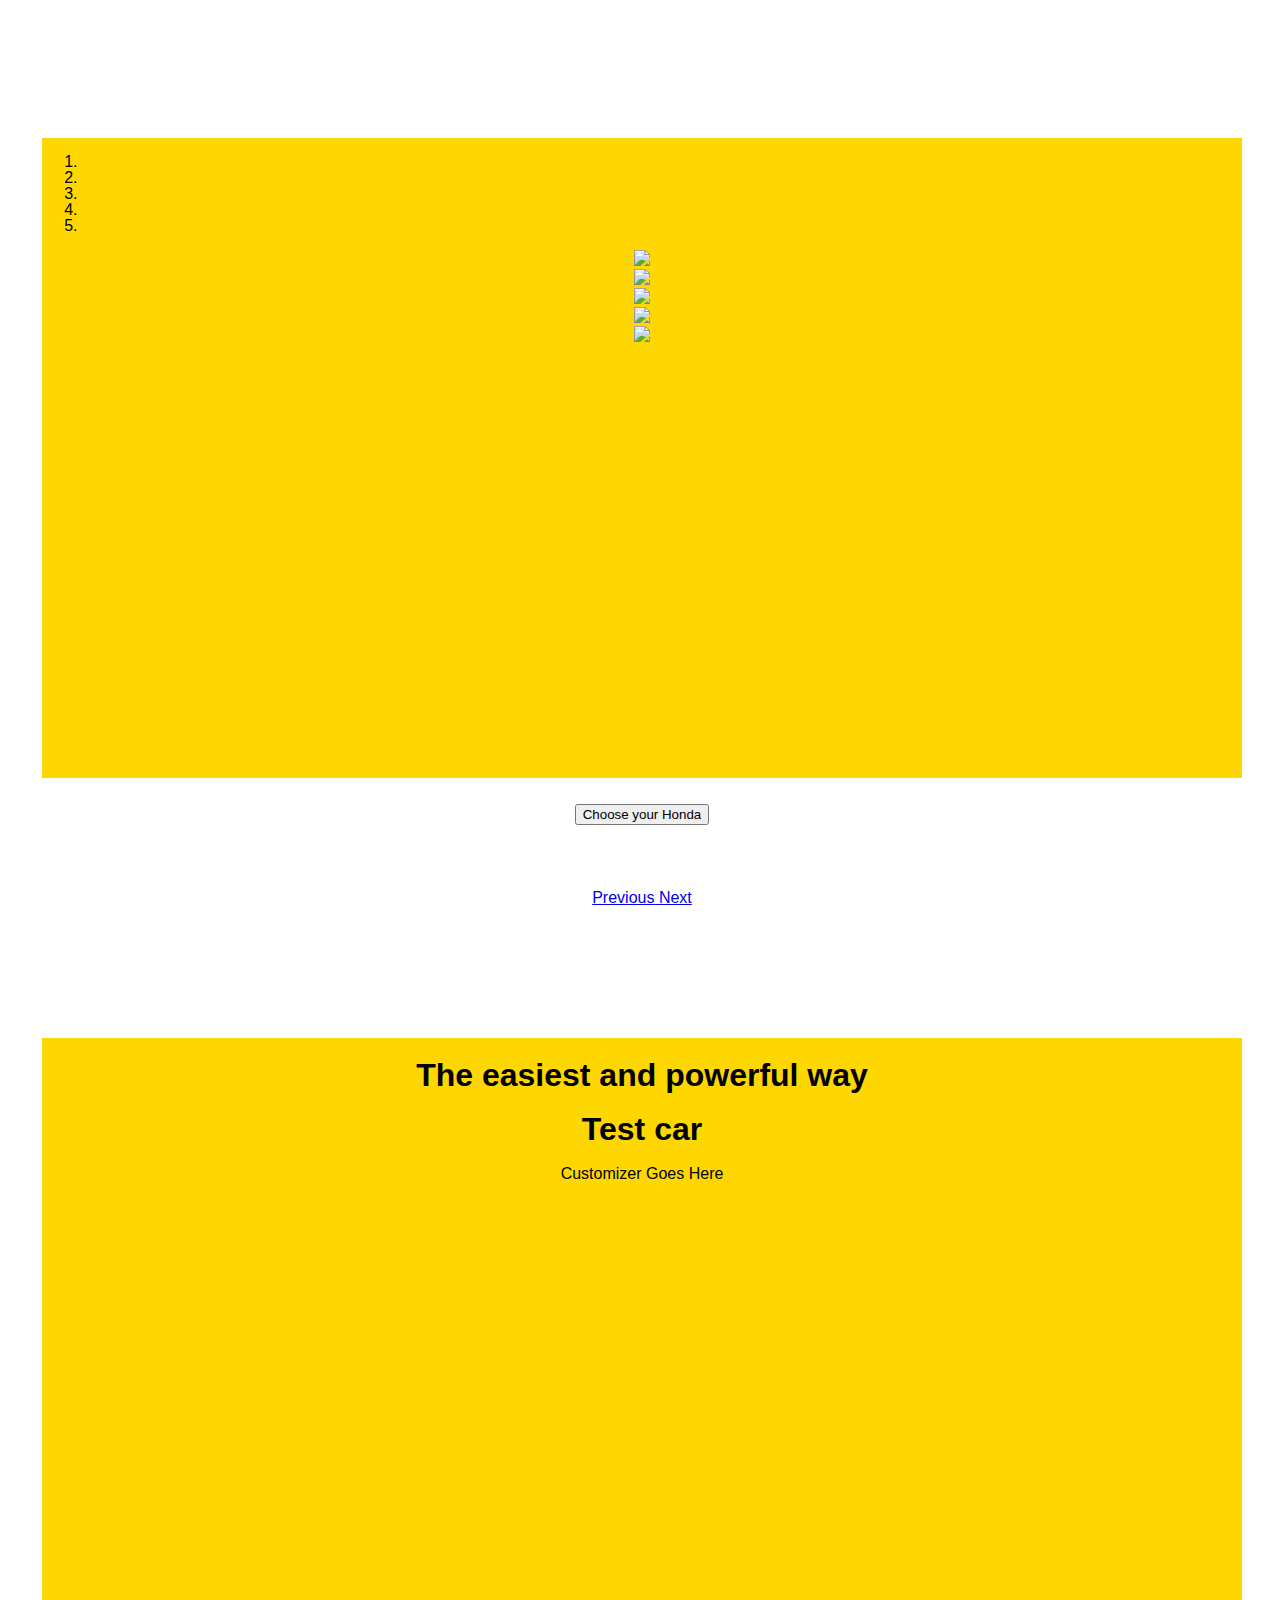
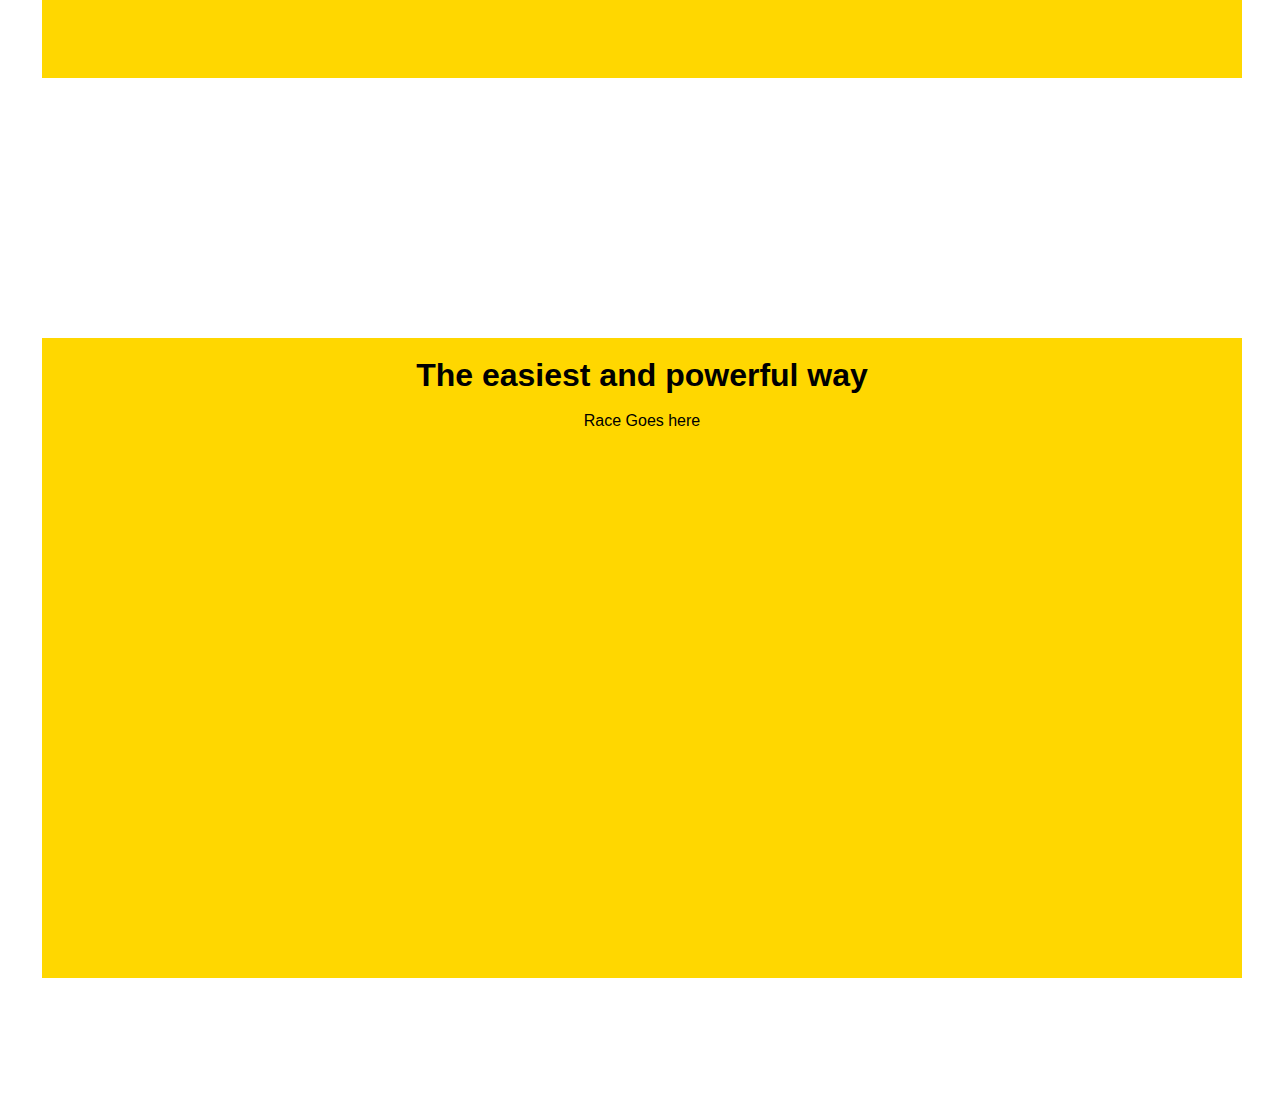
==== index.html @ cb32fbf5 "feature(carousel) : add select car button" ====
<!DOCTYPE html>
<html lang="">
	<head>
		<meta charset="utf-8">
		<meta http-equiv="X-UA-Compatible" content="IE=edge">
		<meta name="viewport" content="width=device-width, initial-scale=1">
		<title>Honda: Create your own car!</title>

		<!-- Bootstrap CSS -->
		<link href="lib/bootstrap/css/bootstrap.min.css" rel="stylesheet">
		<link href="css/style.css" rel="stylesheet">

		<!-- HTML5 Shim and Respond.js IE8 support of HTML5 elements and media queries -->
		<!-- WARNING: Respond.js doesn't work if you view the page via file:// -->
		<!--[if lt IE 9]>
			<script src="https://oss.maxcdn.com/libs/html5shiv/3.7.0/html5shiv.js"></script>
			<script src="https://oss.maxcdn.com/libs/respond.js/1.4.2/respond.min.js"></script>
		<![endif]-->
	</head>
	<body>
		<div class="vertical-center" id="main-div">
			<div class="container text-center">
				<div class="row">

					<div class="col-md-12">
						<div class="top-bg">
							<div id="carousel" class="carousel slide" data-ride="carousel">
							<!-- Indicators -->
								<ol class="carousel-indicators">
									<li data-target="#carousel" data-slide-to="0" class="active"></li>
									<li data-target="#carousel" data-slide-to="1"></li>
									<li data-target="#carousel" data-slide-to="2"></li>
									<li data-target="#carousel" data-slide-to="3"></li>
									<li data-target="#carousel" data-slide-to="4"></li>
								</ol>

								<!-- Wrapper for slides -->
								<div class="carousel-inner">
								    <div class="item active" id="car1">
								      <div class="col-md-12"><a href="#"><img src="images/carousel/1.jpg" class="img-responsive"></a></div>
								    </div>
								    <div class="item" id="car2">
								      <div class="col-md-12"><a href="#"><img src="images/carousel/2.jpg" class="img-responsive"></a></div>
								    </div>
								    <div class="item" id="car3">
								      <div class="col-md-12" ><a href="#"><img src="images/carousel/3.jpg" class="img-responsive"></a></div>
								    </div>
								    <div class="item" id="car4">
								      <div class="col-md-12"><a href="#"><img src="images/carousel/4.jpg" class="img-responsive"></a></div>
								    </div>
								    <div class="item" id="car5">
								      <div class="col-md-12"><a href="#"><img src="images/carousel/5.jpg" class="img-responsive"></a></div>
								    </div>
								  </div>

								<!-- Controls -->
								<a class="left carousel-control" href="#carousel" role="button" data-slide="prev">
									<span class="glyphicon glyphicon-chevron-left" aria-hidden="true"></span>
									<span class="sr-only">Previous</span>
								</a>
								<a class="right carousel-control" href="#carousel" role="button" data-slide="next">
									<span class="glyphicon glyphicon-chevron-right" aria-hidden="true"></span>
									<span class="sr-only">Next</span>
								</a>
							</div>
						</div>
					</div>

				</div>
				<button class="btn btn-default car-select">Choose your Honda</button>
			</div>
		</div>

		<div class="vertical-center hidden" id="customizer-div">
			<div class="container text-center">
				<h1>The easiest and powerful way</h1>
				<div class="row">

					<div class="col-md-12">
						<h1 id="carName">Test car</h1>
						<div class="top-bg">Customizer Goes Here</div>
					</div>

				</div>
			</div>
		</div>

		<div class="vertical-center hidden" id="race-div">
			<div class="container text-center">
				<h1>The easiest and powerful way</h1>
				<div class="row">

					<div class="col-md-12">
						<div class="top-bg">Race Goes here</div>
					</div>

				</div>
			</div>
		</div>

		<!-- jQuery -->
		<script src="lib/jquery-2.1.3.min.js"></script>
		<!-- Bootstrap JavaScript -->
		<script src="lib/bootstrap/js/bootstrap.min.js"></script>
		<script src="js/customizer.js"></script>
	</body>
</html>
---- css/style.css ----
html, body {
    height : 100%;
}

.container{
    width  : 1200px;
    height : 640px;
}

.vertical-center {
    height : 100%;
    width  : 100%;

    text-align : center;  /* align the inline(-block) elements horizontally */
}

.vertical-center:before {    /* create a full-height inline block pseudo=element */
    content        : ' ';
    display        : inline-block;
    vertical-align : middle;  /* vertical alignment of the inline element */
    height         : 100%;
}

.vertical-center > .container {
    max-width        : 100%;
    background-color : gold;

    display        : inline-block;
    vertical-align : middle;  /* vertical alignment of the inline element */
    font           : 16px/1 "Helvetica Neue", Helvetica, Arial, sans-serif;        /* <-- reset the font property */
}

.carousel {
    height : 640px;
    width  : 100%;
}

.carousel-inner {
    height : 100%;
}

.car-select {
    margin-top : 10px;
}
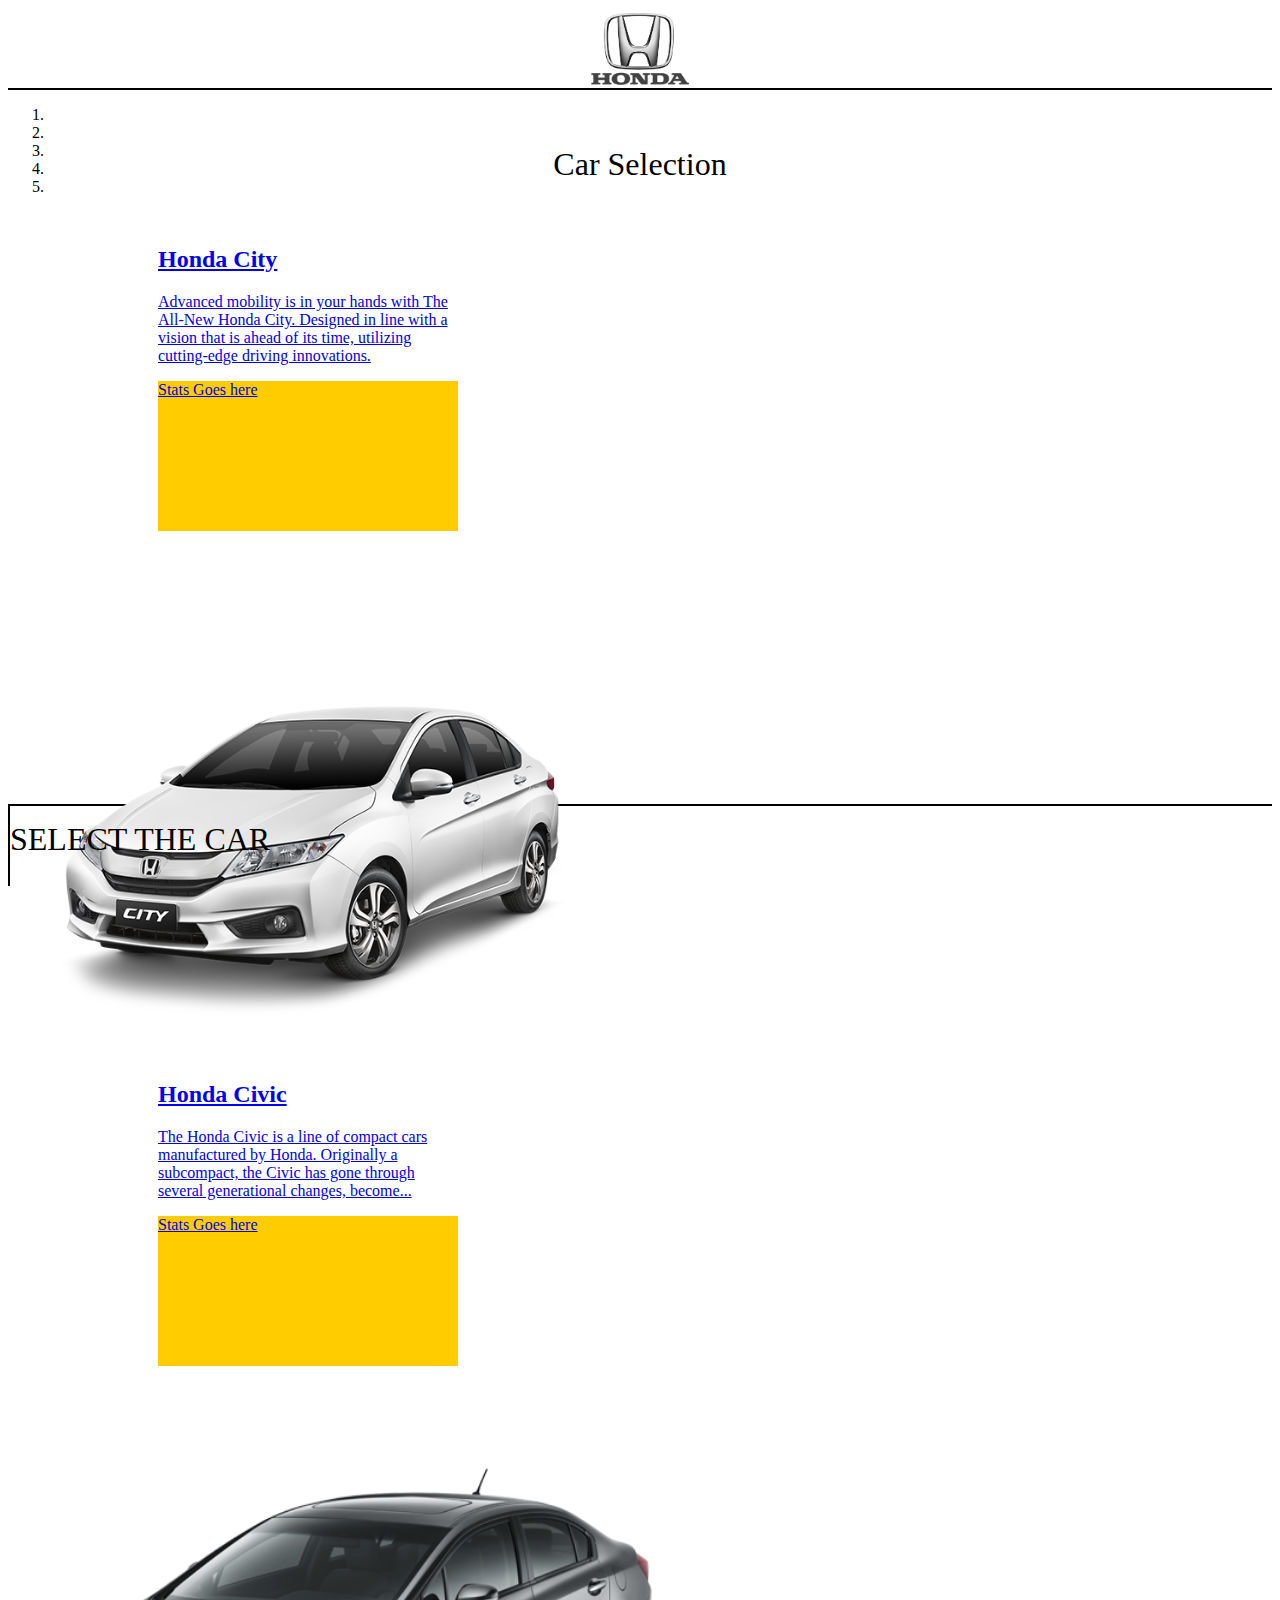
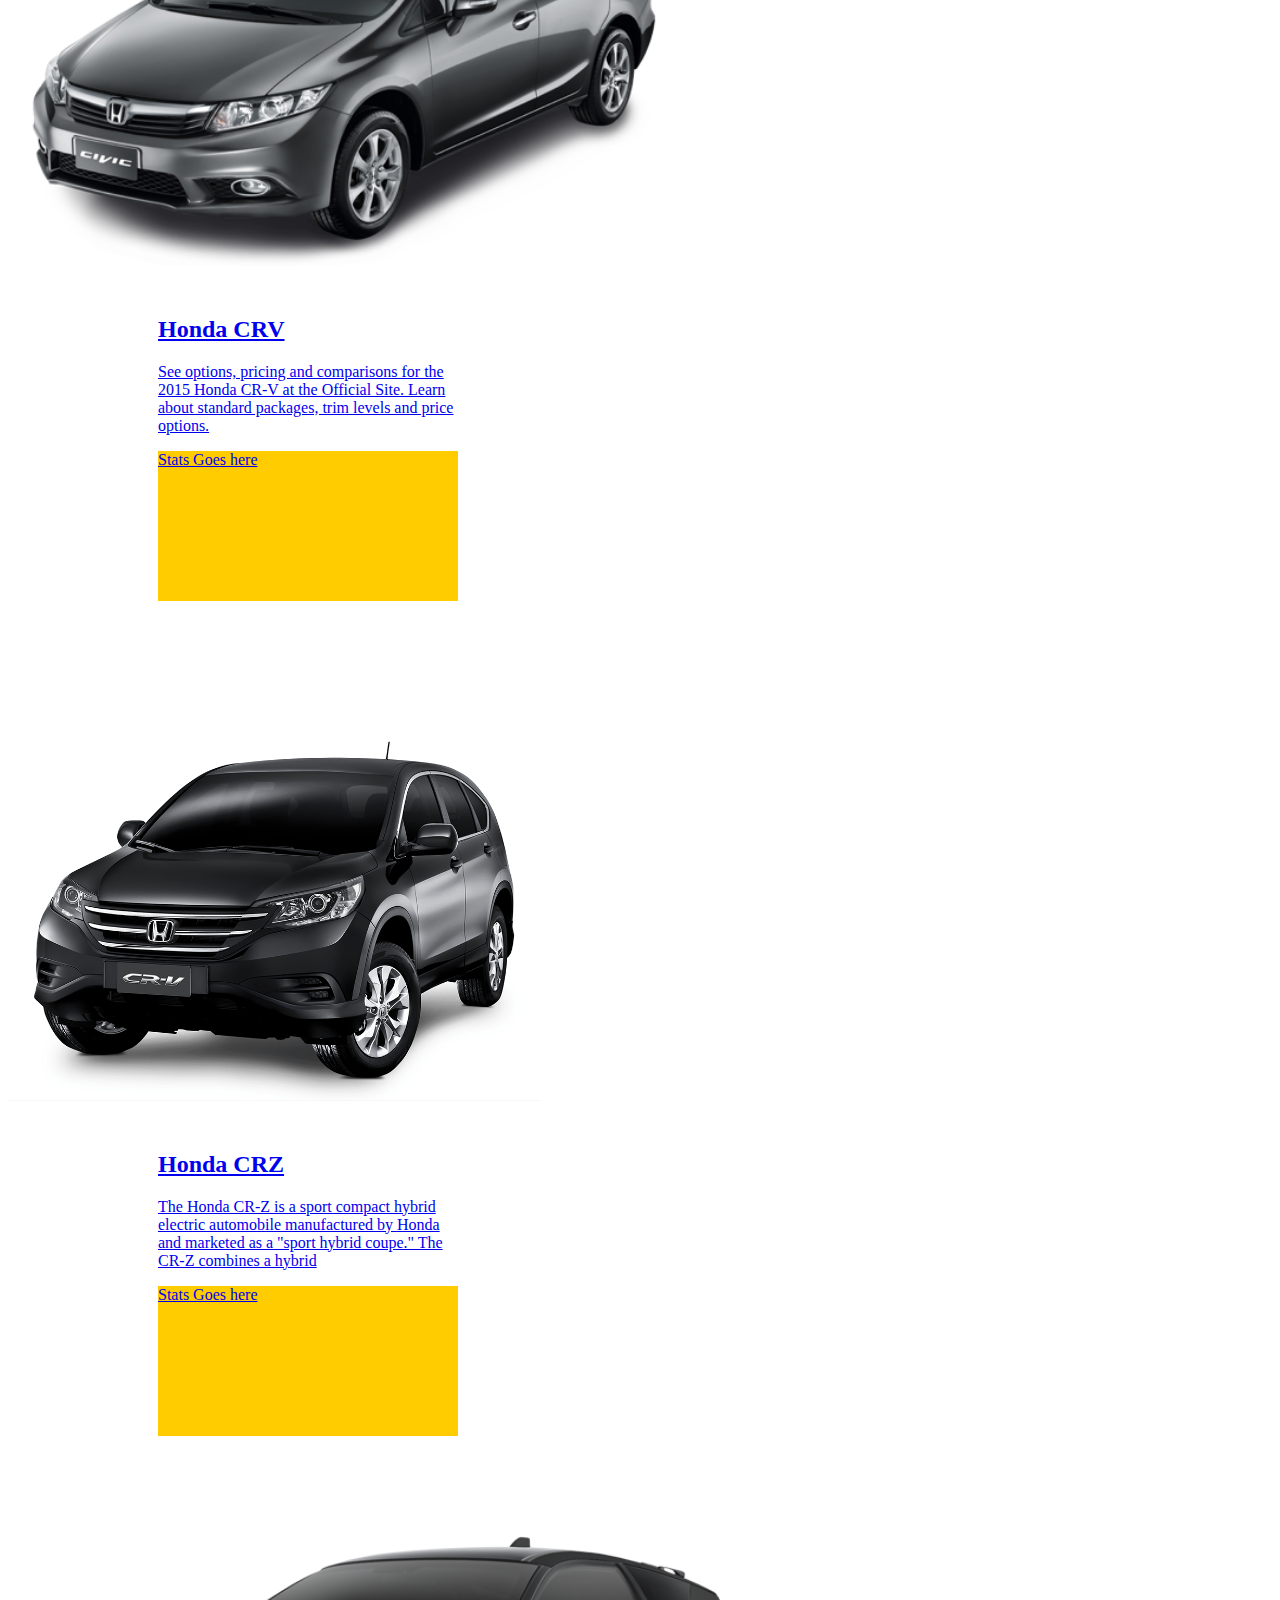
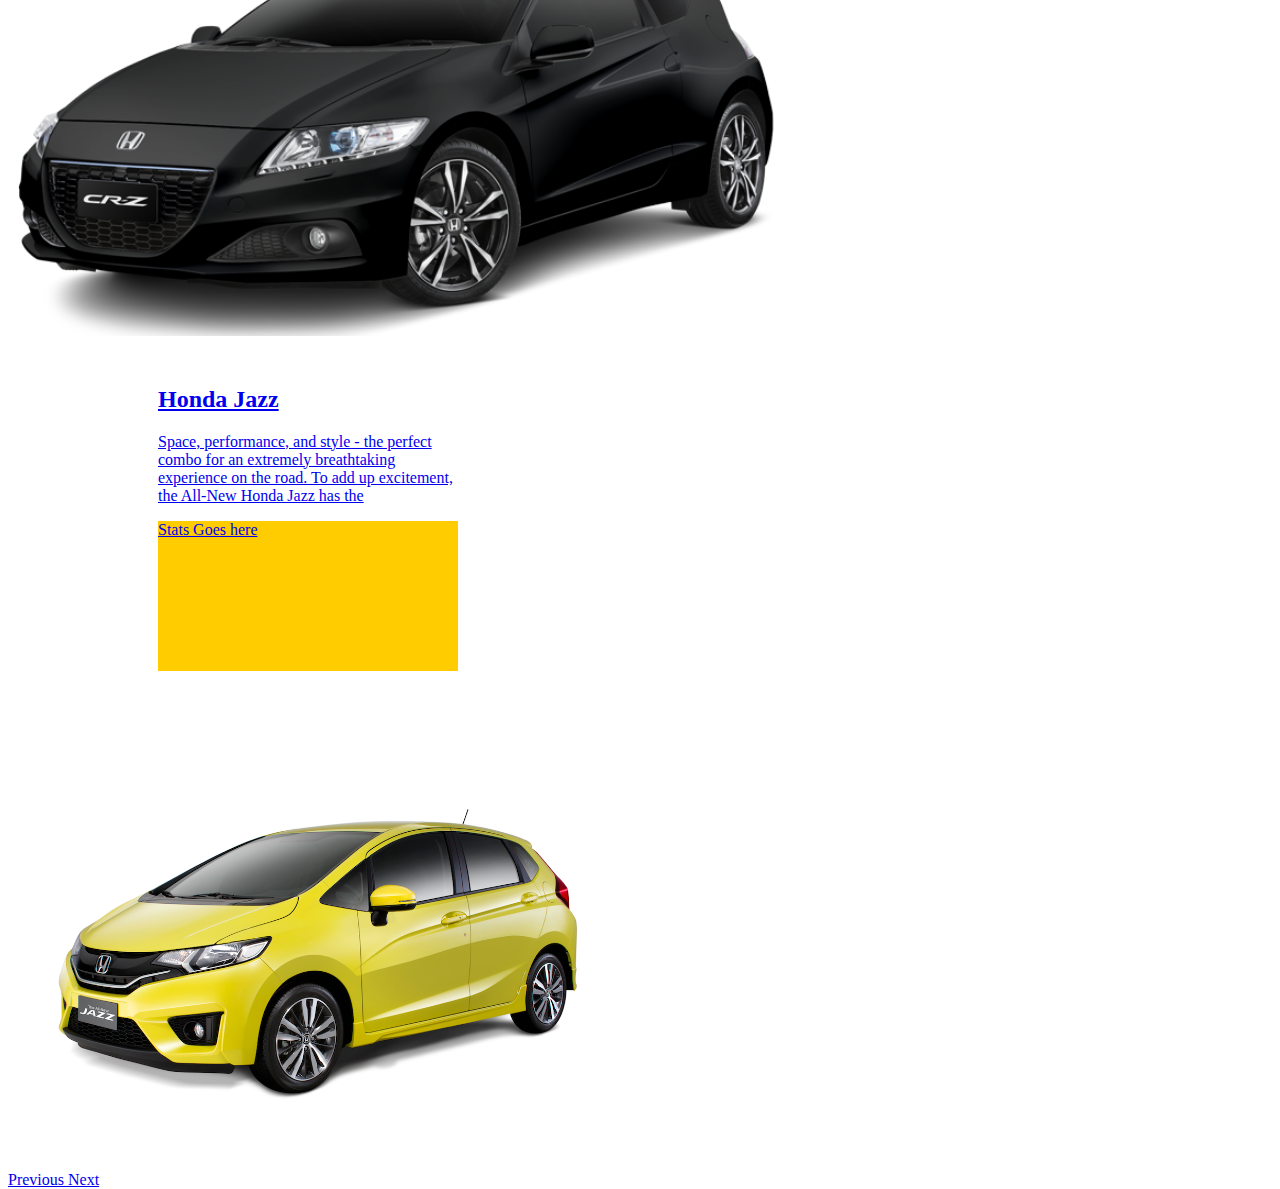
==== commit 1d39ed2f: "feature(carousel): setup carousel following wireframes" ====
--- a/index.html
+++ b/index.html
@@ -1,107 +1,154 @@
 <!DOCTYPE html>
 <html lang="">
-	<head>
-		<meta charset="utf-8">
-		<meta http-equiv="X-UA-Compatible" content="IE=edge">
-		<meta name="viewport" content="width=device-width, initial-scale=1">
-		<title>Honda: Create your own car!</title>
 
-		<!-- Bootstrap CSS -->
-		<link href="lib/bootstrap/css/bootstrap.min.css" rel="stylesheet">
-		<link href="css/style.css" rel="stylesheet">
+<head>
+    <meta charset="utf-8">
+    <meta http-equiv="X-UA-Compatible" content="IE=edge">
+    <meta name="viewport" content="width=device-width, initial-scale=1">
+    <title>Honda: Create your own car!</title>
 
-		<!-- HTML5 Shim and Respond.js IE8 support of HTML5 elements and media queries -->
-		<!-- WARNING: Respond.js doesn't work if you view the page via file:// -->
-		<!--[if lt IE 9]>
+    <!-- Bootstrap CSS -->
+    <link href="lib/bootstrap/css/bootstrap.min.css" rel="stylesheet">
+    <link href="css/style.css" rel="stylesheet">
+
+    <!-- HTML5 Shim and Respond.js IE8 support of HTML5 elements and media queries -->
+    <!-- WARNING: Respond.js doesn't work if you view the page via file:// -->
+    <!--[if lt IE 9]>
 			<script src="https://oss.maxcdn.com/libs/html5shiv/3.7.0/html5shiv.js"></script>
 			<script src="https://oss.maxcdn.com/libs/respond.js/1.4.2/respond.min.js"></script>
 		<![endif]-->
-	</head>
-	<body>
-		<div class="vertical-center" id="main-div">
-			<div class="container text-center">
-				<div class="row">
+</head>
 
-					<div class="col-md-12">
-						<div class="top-bg">
-							<div id="carousel" class="carousel slide" data-ride="carousel">
-							<!-- Indicators -->
-								<ol class="carousel-indicators">
-									<li data-target="#carousel" data-slide-to="0" class="active"></li>
-									<li data-target="#carousel" data-slide-to="1"></li>
-									<li data-target="#carousel" data-slide-to="2"></li>
-									<li data-target="#carousel" data-slide-to="3"></li>
-									<li data-target="#carousel" data-slide-to="4"></li>
-								</ol>
+<body>
+    <div class="logo-row">
+        <div class="logo"><img src="images/logo.png" class="pull-left">
+            <p class="center middle">Car Selection</p>
+        </div>
+    </div>
 
-								<!-- Wrapper for slides -->
-								<div class="carousel-inner">
-								    <div class="item active" id="car1">
-								      <div class="col-md-12"><a href="#"><img src="images/carousel/1.jpg" class="img-responsive"></a></div>
-								    </div>
-								    <div class="item" id="car2">
-								      <div class="col-md-12"><a href="#"><img src="images/carousel/2.jpg" class="img-responsive"></a></div>
-								    </div>
-								    <div class="item" id="car3">
-								      <div class="col-md-12" ><a href="#"><img src="images/carousel/3.jpg" class="img-responsive"></a></div>
-								    </div>
-								    <div class="item" id="car4">
-								      <div class="col-md-12"><a href="#"><img src="images/carousel/4.jpg" class="img-responsive"></a></div>
-								    </div>
-								    <div class="item" id="car5">
-								      <div class="col-md-12"><a href="#"><img src="images/carousel/5.jpg" class="img-responsive"></a></div>
-								    </div>
-								  </div>
+    <div class="main-area">
+        <div id="carousel" class="carousel slide" data-ride="carousel">
+            <!-- Indicators -->
+            <ol class="carousel-indicators">
+                <li data-target="#carousel" data-slide-to="0" class="active"></li>
+                <li data-target="#carousel" data-slide-to="1"></li>
+                <li data-target="#carousel" data-slide-to="2"></li>
+                <li data-target="#carousel" data-slide-to="3"></li>
+                <li data-target="#carousel" data-slide-to="4"></li>
+            </ol>
 
-								<!-- Controls -->
-								<a class="left carousel-control" href="#carousel" role="button" data-slide="prev">
-									<span class="glyphicon glyphicon-chevron-left" aria-hidden="true"></span>
-									<span class="sr-only">Previous</span>
-								</a>
-								<a class="right carousel-control" href="#carousel" role="button" data-slide="next">
-									<span class="glyphicon glyphicon-chevron-right" aria-hidden="true"></span>
-									<span class="sr-only">Next</span>
-								</a>
-							</div>
-						</div>
-					</div>
+            <!-- Wrapper for slides -->
+            <div class="carousel-inner">
+                <div class="item active" id="city">
+                    <div class="col-md-12">
+                        <a href="#">
+                        	<div class="car-info pull-left">
+                        		<div class="car-details">
+                        			<h2>Honda City</h2>
+                        			<p>Advanced mobility is in your hands with The All-New Honda City. Designed in line with a vision that is ahead of its time, utilizing cutting-edge driving innovations.</p>
+                        		</div>
+                        		<div class="car-stats">
+                        			Stats Goes here
+                        		</div>
+                        	</div>
+                            <div class="image-holder pull-right"><img src="images/cars/city.png" class="img-responsive">
+                            </div>
+                        </a>
+                    </div>
+                </div>
+                <div class="item" id="civic">
+                    <div class="col-md-12">
+                        <a href="#">
+                        	<div class="car-info pull-left">
+                        		<div class="car-details">
+                        			<h2>Honda Civic</h2>
+                        			<p>The Honda Civic is a line of compact cars manufactured by Honda. Originally a subcompact, the Civic has gone through several generational changes, become...</p>
+                        		</div>
+                        		<div class="car-stats">
+                        			Stats Goes here
+                        		</div>
+                        	</div>
+                            <div class="image-holder pull-right"><img src="images/cars/civic.png" class="img-responsive">
+                            </div>
+                        </a>
+                    </div>
+                </div>
+                <div class="item" id="crv">
+                    <div class="col-md-12">
+                        <a href="#">
+                        	<div class="car-info pull-left">
+                        		<div class="car-details">
+                        			<h2>Honda CRV</h2>
+                        			<p>See options, pricing and comparisons for the 2015 Honda CR-V at the Official Site. Learn about standard packages, trim levels and price options.</p>
+                        		</div>
+                        		<div class="car-stats">
+                        			Stats Goes here
+                        		</div>
+                        	</div>
+                            <div class="image-holder pull-right"><img src="images/cars/crv.png" class="img-responsive">
+                            </div>
+                        </a>
+                    </div>
+                </div>
+                <div class="item" id="crz">
+                    <div class="col-md-12">
+                        <a href="#">
+                        	<div class="car-info pull-left">
+                        		<div class="car-details">
+                        			<h2>Honda CRZ</h2>
+                        			<p>The Honda CR-Z is a sport compact hybrid electric automobile manufactured by Honda and marketed as a "sport hybrid coupe." The CR-Z combines a hybrid </p>
+                        		</div>
+                        		<div class="car-stats">
+                        			Stats Goes here
+                        		</div>
+                        	</div>
+                            <div class="image-holder pull-right"><img src="images/cars/crz.png" class="img-responsive">
+                            </div>
+                        </a>
+                    </div>
+                </div>
+                <div class="item" id="jazz">
+                    <div class="col-md-12">
+                        <a href="#">
+                        	<div class="car-info pull-left">
+                        		<div class="car-details">
+                        			<h2>Honda Jazz</h2>
+                        			<p>Space, performance, and style - the perfect combo for an extremely breathtaking experience on the road. To add up excitement, the All-New Honda Jazz has the </p>
+                        		</div>
+                        		<div class="car-stats">
+                        			Stats Goes here
+                        		</div>
+                        	</div>
+                            <div class="image-holder pull-right"><img src="images/cars/jazz.png" class="img-responsive">
+                            </div>
+                        </a>
+                    </div>
+                </div>
+            </div>
 
-				</div>
-				<button class="btn btn-default car-select">Choose your Honda</button>
-			</div>
-		</div>
+            <!-- Controls -->
+            <a class="left carousel-control" href="#carousel" role="button" data-slide="prev">
+                <span class="glyphicon glyphicon-chevron-left" aria-hidden="true"></span>
+                <span class="sr-only">Previous</span>
+            </a>
+            <a class="right carousel-control" href="#carousel" role="button" data-slide="next">
+                <span class="glyphicon glyphicon-chevron-right" aria-hidden="true"></span>
+                <span class="sr-only">Next</span>
+            </a>
+        </div>
+    </div>
+    <div class="footer">
 
-		<div class="vertical-center hidden" id="customizer-div">
-			<div class="container text-center">
-				<h1>The easiest and powerful way</h1>
-				<div class="row">
+        <div class="select-car-container pull-right">
+            <div class="btn select-car">SELECT THE CAR</div>
+        </div>
+    </div>
 
-					<div class="col-md-12">
-						<h1 id="carName">Test car</h1>
-						<div class="top-bg">Customizer Goes Here</div>
-					</div>
+    <!-- jQuery -->
+    <script src="lib/jquery-2.1.3.min.js"></script>
+    <!-- Bootstrap JavaScript -->
+    <script src="lib/bootstrap/js/bootstrap.min.js"></script>
+    <script src="js/customizer.js"></script>
+</body>
 
-				</div>
-			</div>
-		</div>
-
-		<div class="vertical-center hidden" id="race-div">
-			<div class="container text-center">
-				<h1>The easiest and powerful way</h1>
-				<div class="row">
-
-					<div class="col-md-12">
-						<div class="top-bg">Race Goes here</div>
-					</div>
-
-				</div>
-			</div>
-		</div>
-
-		<!-- jQuery -->
-		<script src="lib/jquery-2.1.3.min.js"></script>
-		<!-- Bootstrap JavaScript -->
-		<script src="lib/bootstrap/js/bootstrap.min.js"></script>
-		<script src="js/customizer.js"></script>
-	</body>
 </html>
--- a/css/style.css
+++ b/css/style.css
@@ -2,43 +2,80 @@
     height : 100%;
 }
 
-.container{
-    width  : 1200px;
-    height : 640px;
+
+/* LOGO */
+.logo {
+    height         : 80px;
+    width          : 100%;
+    border-bottom  : 2px solid black;
+    text-align     : center;
 }
 
-.vertical-center {
-    height : 100%;
-    width  : 100%;
-
-    text-align : center;  /* align the inline(-block) elements horizontally */
+.logo > img {
+    height : 90%;
+    margin : 5px 30px;
 }
 
-.vertical-center:before {    /* create a full-height inline block pseudo=element */
-    content        : ' ';
-    display        : inline-block;
-    vertical-align : middle;  /* vertical alignment of the inline element */
-    height         : 100%;
+.logo > .center {
+    padding-top : 20px;
+    font-size   : 32px;
 }
 
-.vertical-center > .container {
-    max-width        : 100%;
-    background-color : gold;
-
-    display        : inline-block;
-    vertical-align : middle;  /* vertical alignment of the inline element */
-    font           : 16px/1 "Helvetica Neue", Helvetica, Arial, sans-serif;        /* <-- reset the font property */
+/* MAIN AREA */
+.main-area {
+    background-color : #ffffff;
+    height           : 77.5%;
 }
 
-.carousel {
-    height : 640px;
-    width  : 100%;
-}
-
-.carousel-inner {
+.main-area > .carousel {
     height : 100%;
 }
 
-.car-select {
-    margin-top : 10px;
+.car-info {
+    width       : 300px;
+    margin-left : 150px;
+    margin-top  : 50px;
 }
+
+.car-info > .car-stats {
+    height           : 150px;
+    width            : 100%;
+    background-color : #ffcc00;
+}
+.image-holder {
+    padding-top   : 100px;
+    padding-right : 150px;
+    height        : 400px;
+}
+
+.image-holder > img {
+    height : 100%;
+}
+
+/* FOOTER */
+.footer {
+    height     : 80px;
+    width      : 100%;
+    border-top : 2px solid black;
+}
+
+.footer > .done-container, .footer > .select-car-container {
+    border-left : 2px solid black;
+    height      : 100%;
+    width       : 350px;
+}
+
+.select-car, .done {
+    width       : 100%;
+    height      : 100%;
+    padding-top : 15px;
+    font-size   : 32px;
+}
+
+.select-car-container:hover, .done-container:hover {
+    background-color : grey;
+}
+
+.select-car:hover, .done:hover {
+    color : white;
+}
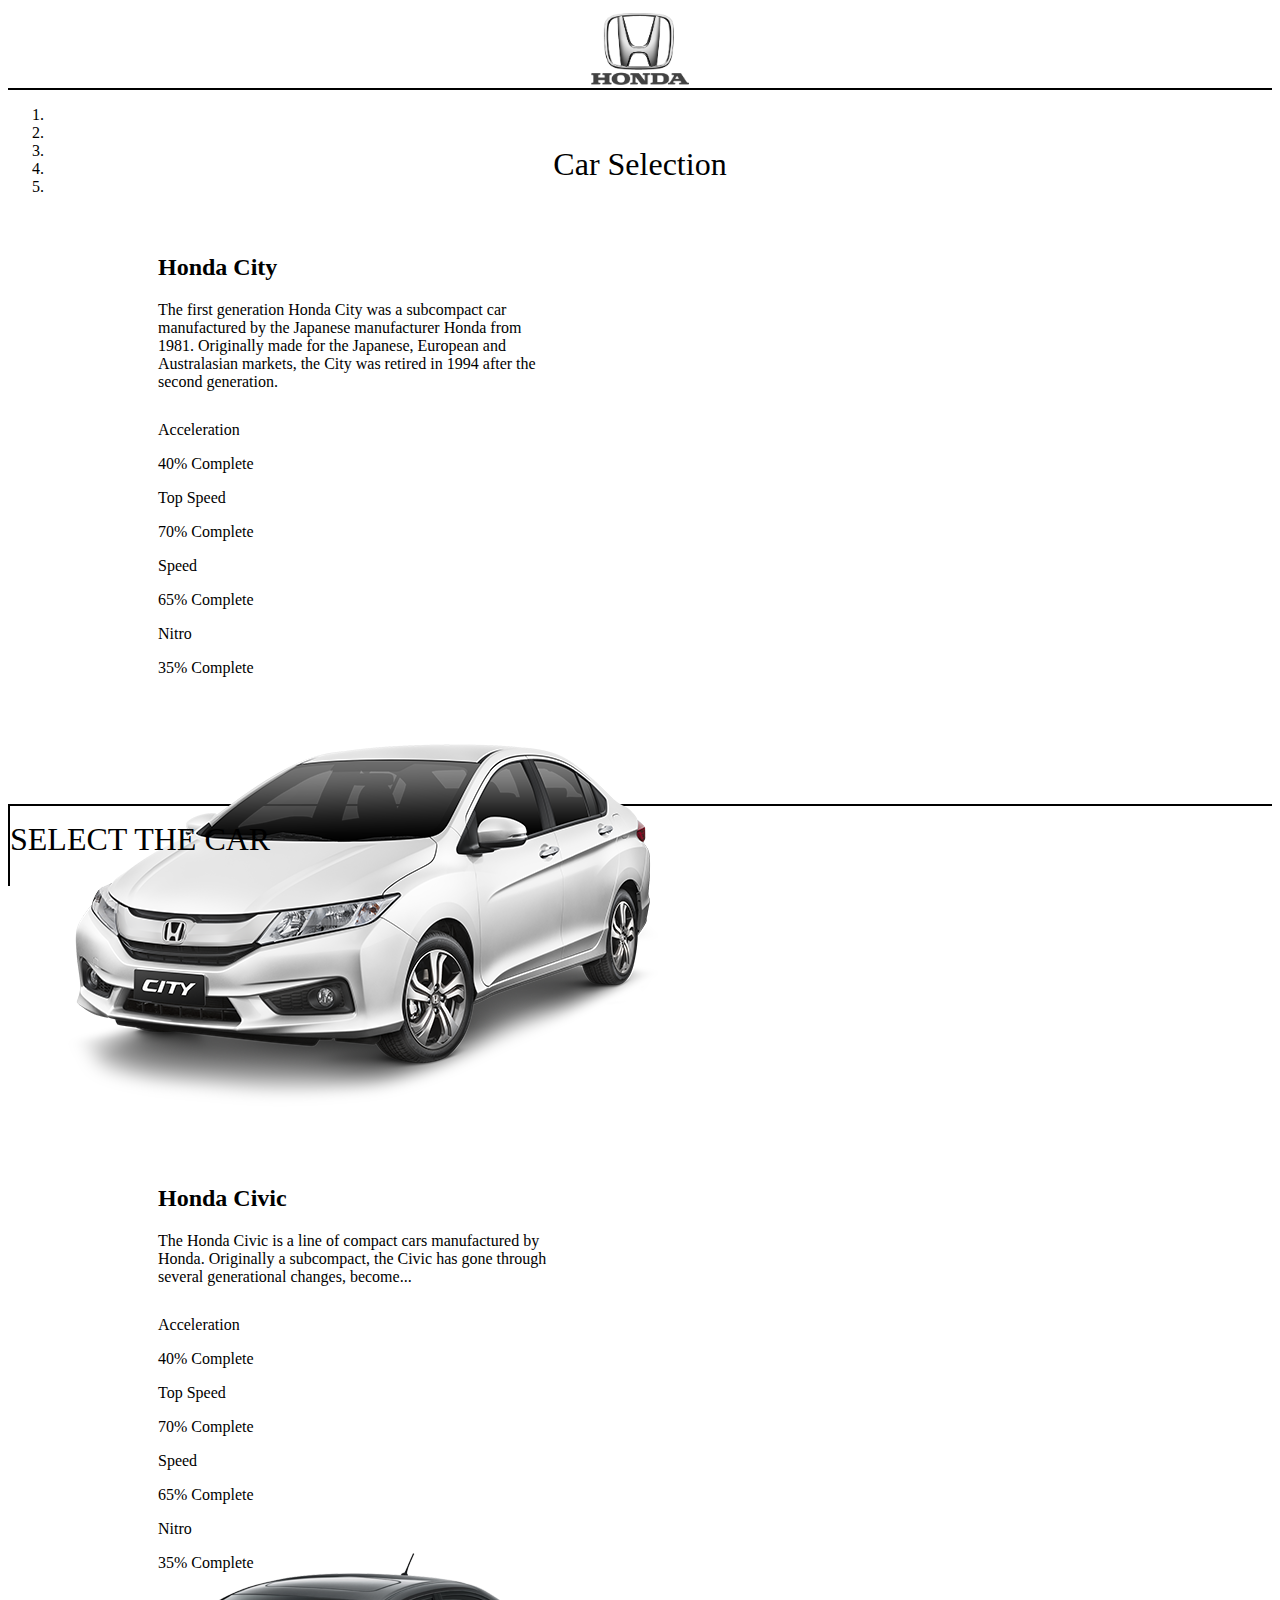
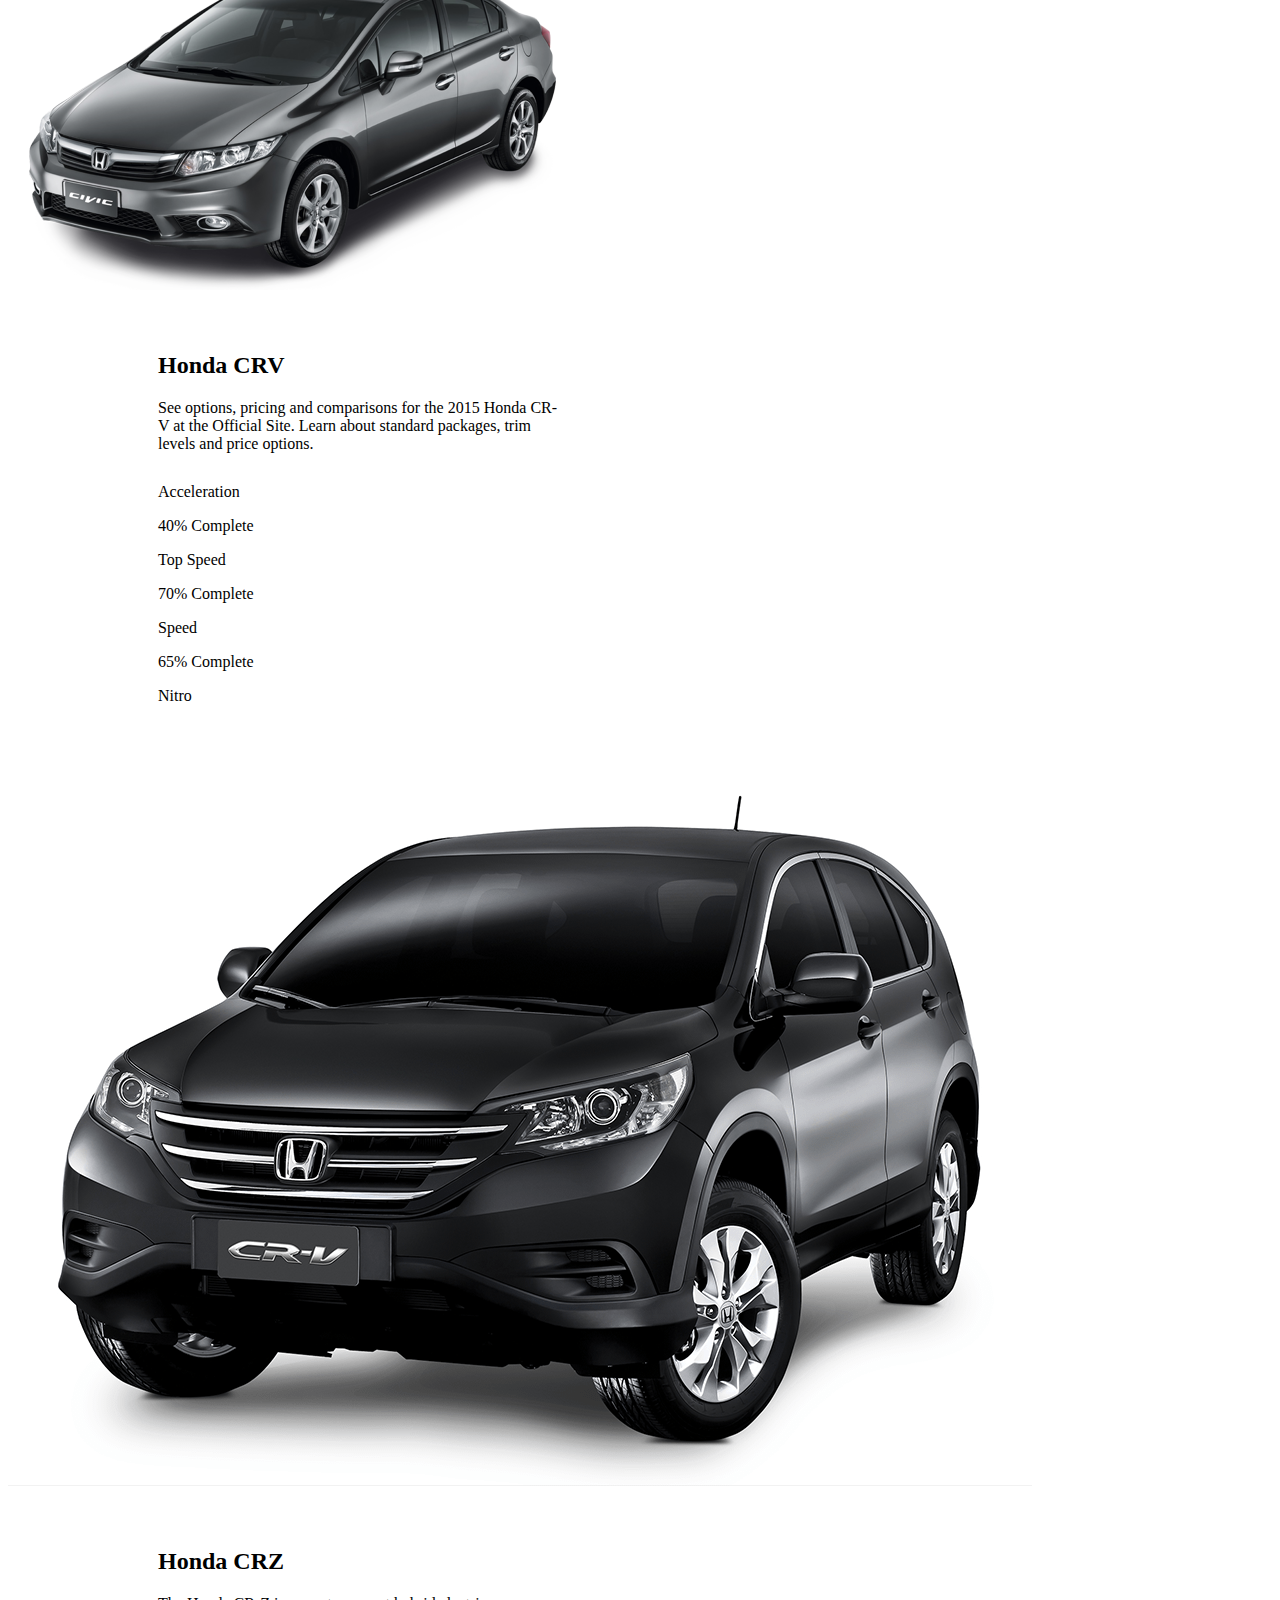
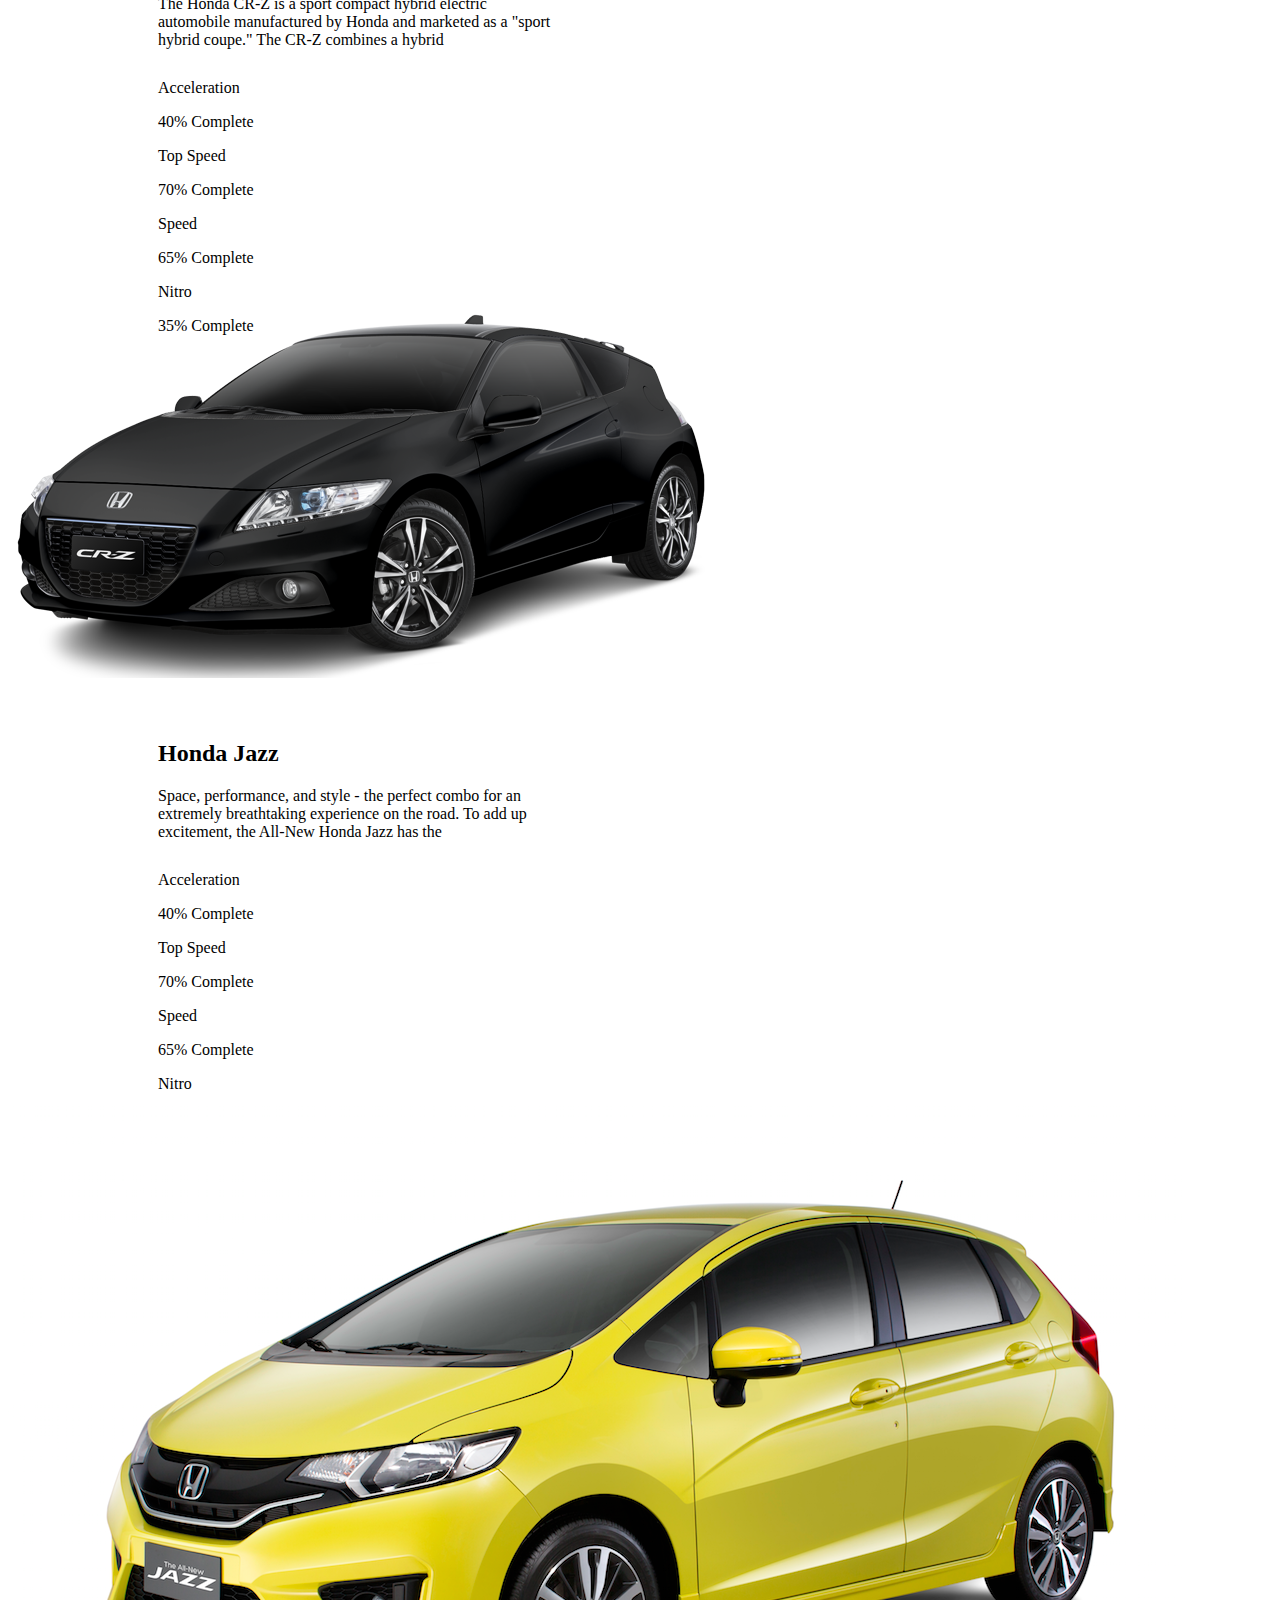
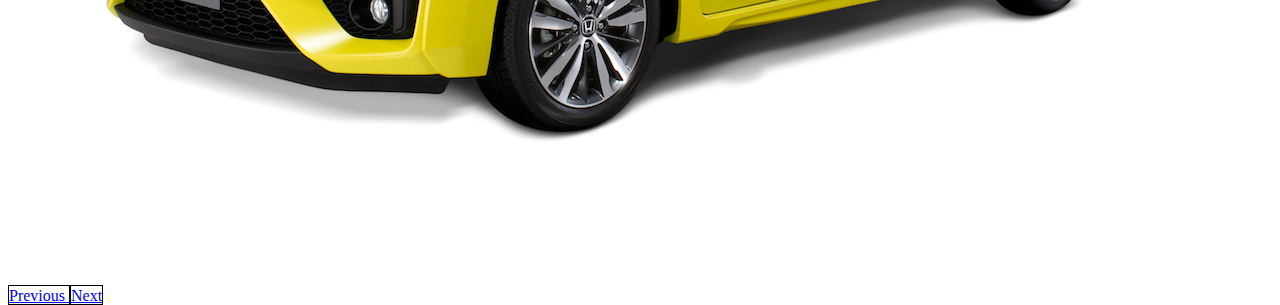
==== commit a4426578: "refactor(carousel): add car stats" ====
--- a/index.html
+++ b/index.html
@@ -40,99 +40,324 @@
             <!-- Wrapper for slides -->
             <div class="carousel-inner">
                 <div class="item active" id="city">
-                    <div class="col-md-12">
-                        <a href="#">
-                        	<div class="car-info pull-left">
-                        		<div class="car-details">
-                        			<h2>Honda City</h2>
-                        			<p>Advanced mobility is in your hands with The All-New Honda City. Designed in line with a vision that is ahead of its time, utilizing cutting-edge driving innovations.</p>
-                        		</div>
-                        		<div class="car-stats">
-                        			Stats Goes here
-                        		</div>
-                        	</div>
-                            <div class="image-holder pull-right"><img src="images/cars/city.png" class="img-responsive">
-                            </div>
-                        </a>
-                    </div>
+                	<div class="col-md-6 carousel-item-con">
+				      	<div class="car-info">
+				      		<h2>Honda City</h2>
+				      		<p>The first generation Honda City was a subcompact car manufactured by the Japanese manufacturer Honda from 1981. Originally made for the Japanese, European and Australasian markets, the City was retired in 1994 after the second generation.</p>
+
+				      		<div class="well">
+				      			<ul class="car-info-model">
+				      				<li>
+				      					<div class="col-md-4">
+				      						<p>Acceleration</p>
+				      					</div>
+				      					<div class="col-md-8">
+					      					<div class="progress">
+												<div class="progress-bar" role="progressbar" aria-valuenow="40" aria-valuemin="0" aria-valuemax="100" style="width: 40%;">
+													<span class="sr-only">40% Complete</span>
+												</div>
+											</div>
+										</div>
+				      				</li>
+				      				<li>
+				      					<div class="col-md-4">
+				      						<p>Top Speed</p>
+				      					</div>
+				      					<div class="col-md-8">
+					      					<div class="progress">
+												<div class="progress-bar" role="progressbar" aria-valuenow="70" aria-valuemin="0" aria-valuemax="100" style="width: 70%;">
+													<span class="sr-only">70% Complete</span>
+												</div>
+											</div>
+										</div>
+				      				</li>
+				      				<li>
+				      					<div class="col-md-4">
+				      						<p>Speed</p>
+				      					</div>
+				      					<div class="col-md-8">
+					      					<div class="progress">
+												<div class="progress-bar" role="progressbar" aria-valuenow="65" aria-valuemin="0" aria-valuemax="100" style="width: 65%;">
+													<span class="sr-only">65% Complete</span>
+												</div>
+											</div>
+										</div>
+				      				</li>
+				      				<li>
+				      					<div class="col-md-4">
+				      						<p>Nitro</p>
+				      					</div>
+				      					<div class="col-md-8">
+					      					<div class="progress">
+												<div class="progress-bar" role="progressbar" aria-valuenow="35" aria-valuemin="0" aria-valuemax="100" style="width: 35%;">
+													<span class="sr-only">35% Complete</span>
+												</div>
+											</div>
+										</div>
+				      				</li>
+				      			</ul>
+				      		</div>
+				      	</div>
+				      </div>
+				      <div class="col-md-6 carousel-item-con"><a href="#"><img src="images/cars/city.png" class="img-responsive"></a></div>
                 </div>
                 <div class="item" id="civic">
-                    <div class="col-md-12">
-                        <a href="#">
-                        	<div class="car-info pull-left">
-                        		<div class="car-details">
-                        			<h2>Honda Civic</h2>
-                        			<p>The Honda Civic is a line of compact cars manufactured by Honda. Originally a subcompact, the Civic has gone through several generational changes, become...</p>
-                        		</div>
-                        		<div class="car-stats">
-                        			Stats Goes here
-                        		</div>
-                        	</div>
-                            <div class="image-holder pull-right"><img src="images/cars/civic.png" class="img-responsive">
-                            </div>
-                        </a>
-                    </div>
+                	<div class="col-md-6 carousel-item-con">
+				      	<div class="car-info">
+				      		<h2>Honda Civic</h2>
+                			<p>The Honda Civic is a line of compact cars manufactured by Honda. Originally a subcompact, the Civic has gone through several generational changes, become...</p>
+
+				      		<div class="well">
+				      			<ul class="car-info-model">
+				      				<li>
+				      					<div class="col-md-4">
+				      						<p>Acceleration</p>
+				      					</div>
+				      					<div class="col-md-8">
+					      					<div class="progress">
+												<div class="progress-bar" role="progressbar" aria-valuenow="40" aria-valuemin="0" aria-valuemax="100" style="width: 40%;">
+													<span class="sr-only">40% Complete</span>
+												</div>
+											</div>
+										</div>
+				      				</li>
+				      				<li>
+				      					<div class="col-md-4">
+				      						<p>Top Speed</p>
+				      					</div>
+				      					<div class="col-md-8">
+					      					<div class="progress">
+												<div class="progress-bar" role="progressbar" aria-valuenow="70" aria-valuemin="0" aria-valuemax="100" style="width: 70%;">
+													<span class="sr-only">70% Complete</span>
+												</div>
+											</div>
+										</div>
+				      				</li>
+				      				<li>
+				      					<div class="col-md-4">
+				      						<p>Speed</p>
+				      					</div>
+				      					<div class="col-md-8">
+					      					<div class="progress">
+												<div class="progress-bar" role="progressbar" aria-valuenow="65" aria-valuemin="0" aria-valuemax="100" style="width: 65%;">
+													<span class="sr-only">65% Complete</span>
+												</div>
+											</div>
+										</div>
+				      				</li>
+				      				<li>
+				      					<div class="col-md-4">
+				      						<p>Nitro</p>
+				      					</div>
+				      					<div class="col-md-8">
+					      					<div class="progress">
+												<div class="progress-bar" role="progressbar" aria-valuenow="35" aria-valuemin="0" aria-valuemax="100" style="width: 35%;">
+													<span class="sr-only">35% Complete</span>
+												</div>
+											</div>
+										</div>
+				      				</li>
+				      			</ul>
+				      		</div>
+				      	</div>
+				      </div>
+				      <div class="col-md-6 carousel-item-con"><a href="#"><img src="images/cars/civic.png" class="img-responsive"></a></div>
                 </div>
                 <div class="item" id="crv">
-                    <div class="col-md-12">
-                        <a href="#">
-                        	<div class="car-info pull-left">
-                        		<div class="car-details">
-                        			<h2>Honda CRV</h2>
-                        			<p>See options, pricing and comparisons for the 2015 Honda CR-V at the Official Site. Learn about standard packages, trim levels and price options.</p>
-                        		</div>
-                        		<div class="car-stats">
-                        			Stats Goes here
-                        		</div>
-                        	</div>
-                            <div class="image-holder pull-right"><img src="images/cars/crv.png" class="img-responsive">
-                            </div>
-                        </a>
-                    </div>
+                	<div class="col-md-6 carousel-item-con">
+				      	<div class="car-info">
+				      		<h2>Honda CRV</h2>
+                			<p>See options, pricing and comparisons for the 2015 Honda CR-V at the Official Site. Learn about standard packages, trim levels and price options.</p>
+
+				      		<div class="well">
+				      			<ul class="car-info-model">
+				      				<li>
+				      					<div class="col-md-4">
+				      						<p>Acceleration</p>
+				      					</div>
+				      					<div class="col-md-8">
+					      					<div class="progress">
+												<div class="progress-bar" role="progressbar" aria-valuenow="40" aria-valuemin="0" aria-valuemax="100" style="width: 40%;">
+													<span class="sr-only">40% Complete</span>
+												</div>
+											</div>
+										</div>
+				      				</li>
+				      				<li>
+				      					<div class="col-md-4">
+				      						<p>Top Speed</p>
+				      					</div>
+				      					<div class="col-md-8">
+					      					<div class="progress">
+												<div class="progress-bar" role="progressbar" aria-valuenow="70" aria-valuemin="0" aria-valuemax="100" style="width: 70%;">
+													<span class="sr-only">70% Complete</span>
+												</div>
+											</div>
+										</div>
+				      				</li>
+				      				<li>
+				      					<div class="col-md-4">
+				      						<p>Speed</p>
+				      					</div>
+				      					<div class="col-md-8">
+					      					<div class="progress">
+												<div class="progress-bar" role="progressbar" aria-valuenow="65" aria-valuemin="0" aria-valuemax="100" style="width: 65%;">
+													<span class="sr-only">65% Complete</span>
+												</div>
+											</div>
+										</div>
+				      				</li>
+				      				<li>
+				      					<div class="col-md-4">
+				      						<p>Nitro</p>
+				      					</div>
+				      					<div class="col-md-8">
+					      					<div class="progress">
+												<div class="progress-bar" role="progressbar" aria-valuenow="35" aria-valuemin="0" aria-valuemax="100" style="width: 35%;">
+													<span class="sr-only">35% Complete</span>
+												</div>
+											</div>
+										</div>
+				      				</li>
+				      			</ul>
+				      		</div>
+				      	</div>
+				      </div>
+				      <div class="col-md-6 carousel-item-con"><a href="#"><img src="images/cars/crv.png" class="img-responsive"></a></div>
                 </div>
                 <div class="item" id="crz">
-                    <div class="col-md-12">
-                        <a href="#">
-                        	<div class="car-info pull-left">
-                        		<div class="car-details">
-                        			<h2>Honda CRZ</h2>
-                        			<p>The Honda CR-Z is a sport compact hybrid electric automobile manufactured by Honda and marketed as a "sport hybrid coupe." The CR-Z combines a hybrid </p>
-                        		</div>
-                        		<div class="car-stats">
-                        			Stats Goes here
-                        		</div>
-                        	</div>
-                            <div class="image-holder pull-right"><img src="images/cars/crz.png" class="img-responsive">
-                            </div>
-                        </a>
-                    </div>
+                	<div class="col-md-6 carousel-item-con">
+				      	<div class="car-info">
+				      		<h2>Honda CRZ</h2>
+                			<p>The Honda CR-Z is a sport compact hybrid electric automobile manufactured by Honda and marketed as a "sport hybrid coupe." The CR-Z combines a hybrid </p>
+
+				      		<div class="well">
+				      			<ul class="car-info-model">
+				      				<li>
+				      					<div class="col-md-4">
+				      						<p>Acceleration</p>
+				      					</div>
+				      					<div class="col-md-8">
+					      					<div class="progress">
+												<div class="progress-bar" role="progressbar" aria-valuenow="40" aria-valuemin="0" aria-valuemax="100" style="width: 40%;">
+													<span class="sr-only">40% Complete</span>
+												</div>
+											</div>
+										</div>
+				      				</li>
+				      				<li>
+				      					<div class="col-md-4">
+				      						<p>Top Speed</p>
+				      					</div>
+				      					<div class="col-md-8">
+					      					<div class="progress">
+												<div class="progress-bar" role="progressbar" aria-valuenow="70" aria-valuemin="0" aria-valuemax="100" style="width: 70%;">
+													<span class="sr-only">70% Complete</span>
+												</div>
+											</div>
+										</div>
+				      				</li>
+				      				<li>
+				      					<div class="col-md-4">
+				      						<p>Speed</p>
+				      					</div>
+				      					<div class="col-md-8">
+					      					<div class="progress">
+												<div class="progress-bar" role="progressbar" aria-valuenow="65" aria-valuemin="0" aria-valuemax="100" style="width: 65%;">
+													<span class="sr-only">65% Complete</span>
+												</div>
+											</div>
+										</div>
+				      				</li>
+				      				<li>
+				      					<div class="col-md-4">
+				      						<p>Nitro</p>
+				      					</div>
+				      					<div class="col-md-8">
+					      					<div class="progress">
+												<div class="progress-bar" role="progressbar" aria-valuenow="35" aria-valuemin="0" aria-valuemax="100" style="width: 35%;">
+													<span class="sr-only">35% Complete</span>
+												</div>
+											</div>
+										</div>
+				      				</li>
+				      			</ul>
+				      		</div>
+				      	</div>
+				      </div>
+				      <div class="col-md-6 carousel-item-con"><a href="#"><img src="images/cars/crz.png" class="img-responsive"></a></div>
                 </div>
                 <div class="item" id="jazz">
-                    <div class="col-md-12">
-                        <a href="#">
-                        	<div class="car-info pull-left">
-                        		<div class="car-details">
-                        			<h2>Honda Jazz</h2>
-                        			<p>Space, performance, and style - the perfect combo for an extremely breathtaking experience on the road. To add up excitement, the All-New Honda Jazz has the </p>
-                        		</div>
-                        		<div class="car-stats">
-                        			Stats Goes here
-                        		</div>
-                        	</div>
-                            <div class="image-holder pull-right"><img src="images/cars/jazz.png" class="img-responsive">
-                            </div>
-                        </a>
-                    </div>
+                	<div class="col-md-6 carousel-item-con">
+				      	<div class="car-info">
+				      		<h2>Honda Jazz</h2>
+                			<p>Space, performance, and style - the perfect combo for an extremely breathtaking experience on the road. To add up excitement, the All-New Honda Jazz has the </p>
+
+				      		<div class="well">
+				      			<ul class="car-info-model">
+				      				<li>
+				      					<div class="col-md-4">
+				      						<p>Acceleration</p>
+				      					</div>
+				      					<div class="col-md-8">
+					      					<div class="progress">
+												<div class="progress-bar" role="progressbar" aria-valuenow="40" aria-valuemin="0" aria-valuemax="100" style="width: 40%;">
+													<span class="sr-only">40% Complete</span>
+												</div>
+											</div>
+										</div>
+				      				</li>
+				      				<li>
+				      					<div class="col-md-4">
+				      						<p>Top Speed</p>
+				      					</div>
+				      					<div class="col-md-8">
+					      					<div class="progress">
+												<div class="progress-bar" role="progressbar" aria-valuenow="70" aria-valuemin="0" aria-valuemax="100" style="width: 70%;">
+													<span class="sr-only">70% Complete</span>
+												</div>
+											</div>
+										</div>
+				      				</li>
+				      				<li>
+				      					<div class="col-md-4">
+				      						<p>Speed</p>
+				      					</div>
+				      					<div class="col-md-8">
+					      					<div class="progress">
+												<div class="progress-bar" role="progressbar" aria-valuenow="65" aria-valuemin="0" aria-valuemax="100" style="width: 65%;">
+													<span class="sr-only">65% Complete</span>
+												</div>
+											</div>
+										</div>
+				      				</li>
+				      				<li>
+				      					<div class="col-md-4">
+				      						<p>Nitro</p>
+				      					</div>
+				      					<div class="col-md-8">
+					      					<div class="progress">
+												<div class="progress-bar" role="progressbar" aria-valuenow="35" aria-valuemin="0" aria-valuemax="100" style="width: 35%;">
+													<span class="sr-only">35% Complete</span>
+												</div>
+											</div>
+										</div>
+				      				</li>
+				      			</ul>
+				      		</div>
+				      	</div>
+				      </div>
+				      <div class="col-md-6 carousel-item-con"><a href="#"><img src="images/cars/jazz.png" class="img-responsive"></a></div>
                 </div>
             </div>
 
             <!-- Controls -->
             <a class="left carousel-control" href="#carousel" role="button" data-slide="prev">
-                <span class="glyphicon glyphicon-chevron-left" aria-hidden="true"></span>
+                <span class="glyphicon glyphicon-menu-left" aria-hidden="true"></span>
                 <span class="sr-only">Previous</span>
             </a>
             <a class="right carousel-control" href="#carousel" role="button" data-slide="next">
-                <span class="glyphicon glyphicon-chevron-right" aria-hidden="true"></span>
+                <span class="glyphicon glyphicon-menu-right" aria-hidden="true"></span>
                 <span class="sr-only">Next</span>
             </a>
         </div>
--- a/css/style.css
+++ b/css/style.css
@@ -11,10 +11,12 @@
     text-align     : center;
 }
 
+
 .logo > img {
     height : 90%;
     margin : 5px 30px;
 }
+
 
 .logo > .center {
     padding-top : 20px;
@@ -32,9 +34,10 @@
 }
 
 .car-info {
-    width       : 300px;
     margin-left : 150px;
     margin-top  : 50px;
+    text-align  : left;
+    max-width   : 400px;
 }
 
 .car-info > .car-stats {
@@ -79,3 +82,26 @@
 .select-car:hover, .done:hover {
     color : white;
 }
+
+.car-info-model {
+    list-style : none;
+    padding    : 0px;
+}
+
+.carousel-item-con {
+    margin-top : 58px;
+}
+.well {
+    height     : 177px;
+    margin-top : 30px;
+}
+
+.carousel-control {
+    z-index          : 5;
+    height           : 28px;
+    padding-top      : 1px;
+    margin-top       : 304px;
+    width            : 28px;
+    border           : 1px solid black;
+    background-image : none !important;
+}
